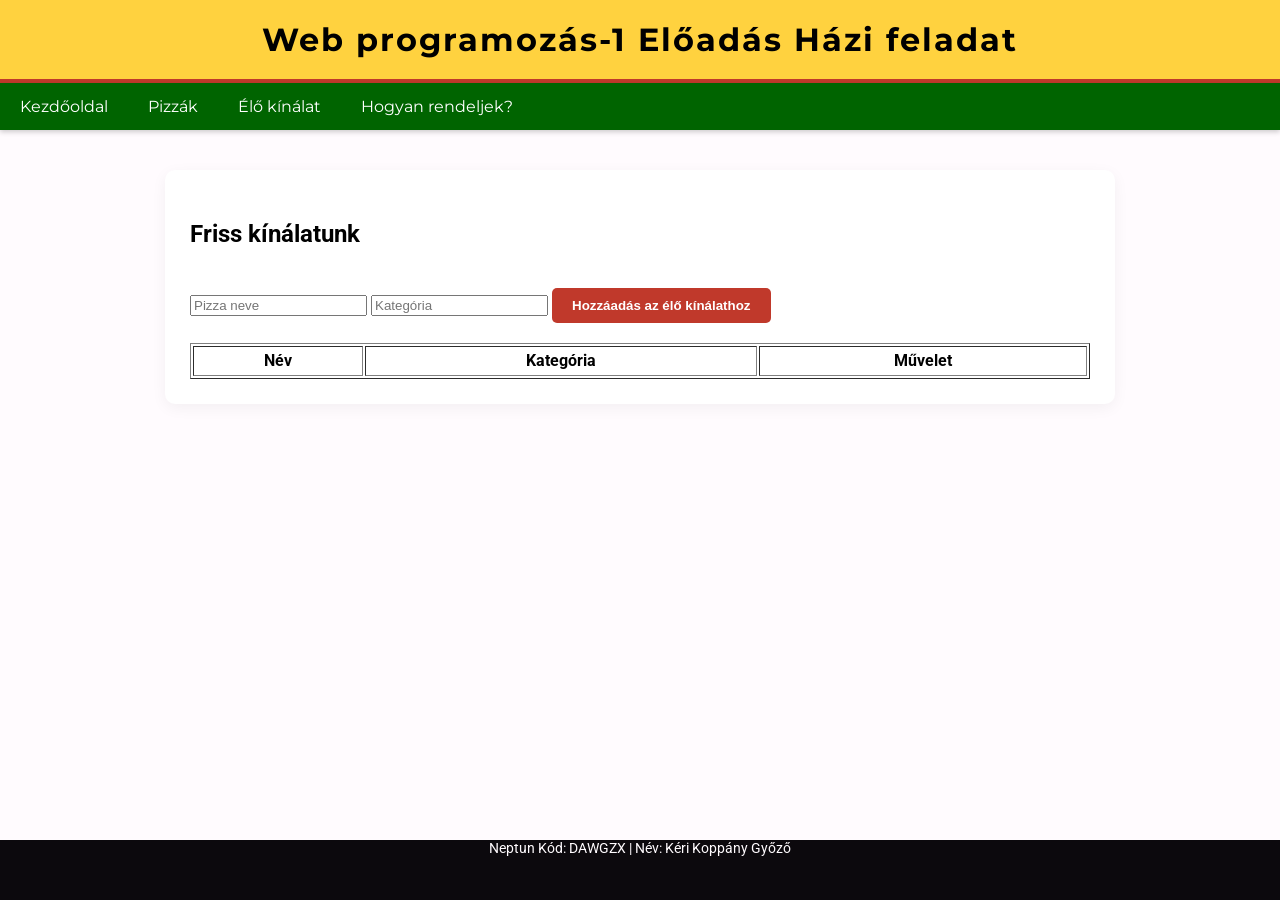
==== fetchapi.html @ ff726fbd "api.html, api.php kesz Nem kötelező feladatok készen vannak" ====
<!DOCTYPE html>
<html lang="hu">
<head>
    <meta charset="UTF-8">
    <title>Pizza - Élő kínálat</title>
    <link href="style.css" rel="stylesheet">
</head>
<body>
<header><h1>Web programozás-1 Előadás Házi feladat</h1></header>
<nav>
    <ul>
        <li><a href="index.html">Kezdőoldal</a></li>
        <li><a href="javascript.html">Pizzák</a></li>
        <li><a href="fetchapi.html">Élő kínálat</a></li>
        <li><a href="#how-to-order" onclick="mutasdARendelest(event)">Hogyan rendeljek?</a></li>
    </ul>
</nav>

<main>
    <section>
        <h2>Friss kínálatunk</h2>

        <form id="api-form">
            <input type="text" id="api_nev" placeholder="Pizza neve" required>
            <input type="text" id="api_kat" placeholder="Kategória" required>
            <button type="button" onclick="adatotKuldeni()">Hozzáadás az élő kínálathoz</button>
        </form>
        <table border="1" style="width:100%; margin-top:20px;">
            <thead><tr><th>Név</th><th>Kategória</th><th>Művelet</th></tr></thead>
            <tbody id="api-lista"></tbody>
        </table>
    </section>
</main>

<footer>Neptun Kód: DAWGZX | Név: Kéri Koppány Győző</footer>

<script>
    const API_URL = 'pizzak_api.php';

    async function frissit() {
        const res = await fetch(API_URL);
        const adatok = await res.json();
        const tbody = document.getElementById('api-lista');
        tbody.innerHTML = adatok.map(p => `
            <tr>
                <td>${p.nev}</td>
                <td>${p.kat}</td>
                <td><button onclick="torol('${p.nev}')" style="background-color: #c0392b;">Törlés</button></td>
            </tr>
        `).join('');
    }

    async function adatotKuldeni() {
        const nev = document.getElementById('api_nev').value;
        const kat = document.getElementById('api_kat').value;
        if(!nev || !kat) return alert("Minden mezőt tölts ki!");

        await fetch(API_URL, {
            method: 'POST',
            headers: {'Content-Type': 'application/json'},
            body: JSON.stringify({ action: "add", nev: nev, kat: kat })
        });
        document.getElementById('api-form').reset();
        frissit();
    }

    async function torol(pizzaNev) {
        if(!confirm("Töröljük a(z) " + pizzaNev + " pizzát?")) return;

        await fetch(API_URL, {
            method: 'POST', // POST-ot használu a nagyobb kompatibilitásért
            headers: {'Content-Type': 'application/json'},
            body: JSON.stringify({ action: "delete", nev: pizzaNev })
        });
        frissit();
    }

    function mutasdARendelest(e) {
        e.preventDefault();
        window.location.href = "index.html#how-to-order";
    }

    window.onload = frissit;
</script>
</body>
</html>
---- style.css ----
@import url('https://fonts.googleapis.com/css2?family=Montserrat:wght@400;700&family=Roboto:wght@300;400&display=swap');


nav ul {
    list-style-type: none;
    margin: 0;
    padding: 0;
    overflow: hidden;
    background-color: darkgreen;
    box-shadow: 0 2px 5px rgba(0,0,0,0.2); /* Kiegészítés: enyhe árnyék a menü alatt */
}

nav ul li {
    float: left;
}

nav ul li a {
    display: block;
    color: white;
    text-align: center;
    padding: 14px 20px; /* Kicsit szélesebb padding */
    text-decoration: none;
    font-family: 'Montserrat', sans-serif; /* Igényesebb betűtípus */
    transition: 0.3s; /* Finom átmenet */
}

nav ul li a:hover {
    background-color: #111111;
}

html, body {
    height: 100%;
}

body {
    margin: 0;
    padding: 0;
    background-color: #FFFBFE;
    width: 100%;
    display: table;
    font-family: 'Roboto', sans-serif; /* Olvashatóbb szövegtípus */
}

header {
    background-color: #FFD23F;
    text-align: center;
    padding: 20px 0; /* Több hely a címnek */
    border-bottom: 4px solid #c0392b; /* Egy vékony piros "paradicsom" csík a díszítésnek */
}

header h1 {
    margin: 0;
    font-family: 'Montserrat', sans-serif;
    letter-spacing: 2px;
}

main {
    display: table-row;
    height: 100%;
}

footer {
    display: table-row;
    height: 60px;
    text-align: center;
    vertical-align: middle;
    background-color: #0C090D;
    color: #FFFBFE;
    font-size: 0.9em;
}



/* A szöveges tartalom tárolója */
section {
    max-width: 900px;
    margin: 40px auto;
    padding: 25px;
    background-color: white;
    border-radius: 10px; /* Lekerekített sarkok */
    box-shadow: 0 4px 15px rgba(0,0,0,0.05); /* mélységérzet */
    line-height: 1.6; /* Kényelmesebb sorköz az olvasáshoz */
}

/* A "Hogyan rendeljek?" rejtett szekció egyedi stílusa */
#how-to-order {
    border: 2px dashed #FFD23F; /* Szaggatott sárga keret */
    background-color: #fffdf5;
}

/* A Bezárás gomb formázása  */
button {
    background-color: #c0392b;
    color: white;
    border: none;
    padding: 10px 20px;
    border-radius: 5px;
    cursor: pointer;
    font-weight: bold;
    margin-top: 15px;
    transition: 0.3s;
}

button:hover {
    background-color: darkgreen; /* Kattintás előtt piros, hoverre zöld lesz */
}

/* Kiemelések a szövegben */
strong {
    color: #c0392b; /* A fontos szavak legyenek pirosak */
}

/* Listák stílusa a szövegen belül */
main ul, main ol {
    padding-left: 20px;
}

main li {
    margin-bottom: 10px;
}
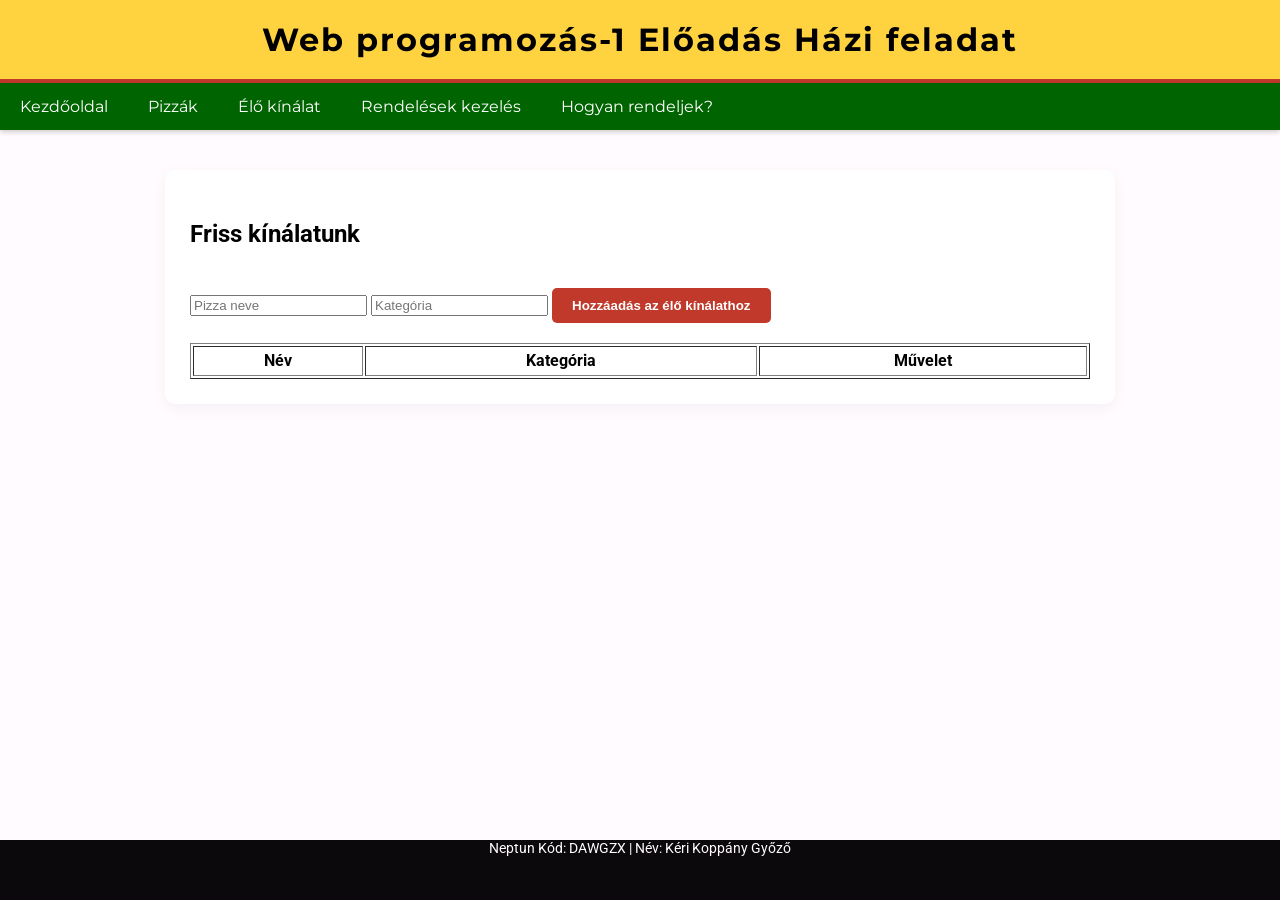
==== commit 390689fd: "eloadasbeadandokesz" ====
--- a/fetchapi.html
+++ b/fetchapi.html
@@ -7,12 +7,14 @@
 </head>
 <body>
 <header><h1>Web programozás-1 Előadás Házi feladat</h1></header>
+
 <nav>
     <ul>
         <li><a href="index.html">Kezdőoldal</a></li>
         <li><a href="javascript.html">Pizzák</a></li>
         <li><a href="fetchapi.html">Élő kínálat</a></li>
-        <li><a href="#how-to-order" onclick="mutasdARendelest(event)">Hogyan rendeljek?</a></li>
+        <li><a href="react.html">Rendelések kezelés</a></li>
+        <li><a href="index.html#how-to-order" onclick="mutasdARendelest(event)">Hogyan rendeljek?</a></li>
     </ul>
 </nav>
 
@@ -68,7 +70,7 @@
         if(!confirm("Töröljük a(z) " + pizzaNev + " pizzát?")) return;
 
         await fetch(API_URL, {
-            method: 'POST', // POST-ot használu a nagyobb kompatibilitásért
+            method: 'POST', // POST-ot használunk a nagyobb kompatibilitásért
             headers: {'Content-Type': 'application/json'},
             body: JSON.stringify({ action: "delete", nev: pizzaNev })
         });
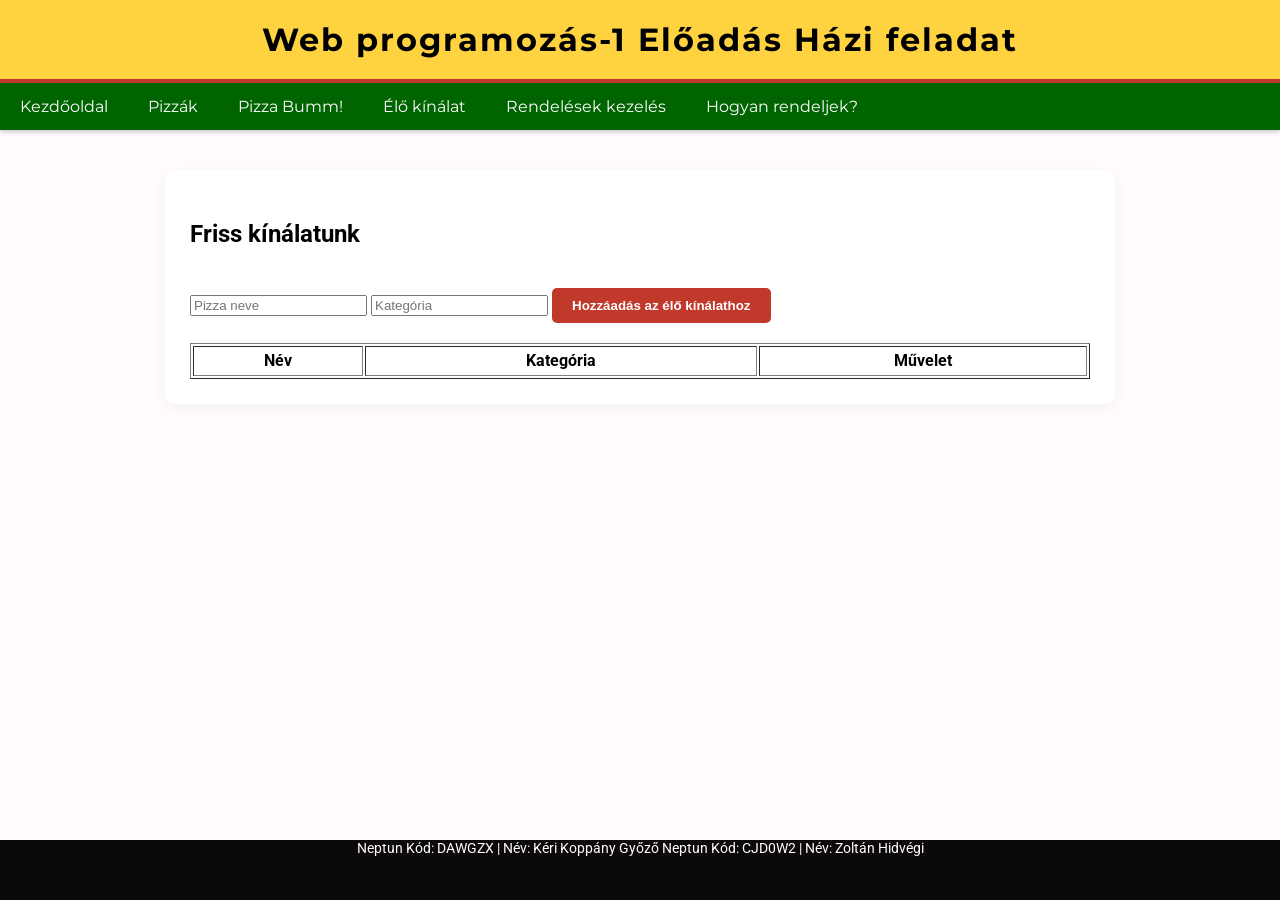
==== commit 655bb2d3: "Veglegeskesz beadas Teljesen kész verzió nem kel már hozzá nyulni." ====
--- a/fetchapi.html
+++ b/fetchapi.html
@@ -12,6 +12,7 @@
     <ul>
         <li><a href="index.html">Kezdőoldal</a></li>
         <li><a href="javascript.html">Pizzák</a></li>
+        <li><a href="oojs.html">Pizza Bumm!</a></li>
         <li><a href="fetchapi.html">Élő kínálat</a></li>
         <li><a href="react.html">Rendelések kezelés</a></li>
         <li><a href="index.html#how-to-order" onclick="mutasdARendelest(event)">Hogyan rendeljek?</a></li>
@@ -34,12 +35,16 @@
     </section>
 </main>
 
-<footer>Neptun Kód: DAWGZX | Név: Kéri Koppány Győző</footer>
+<footer>
+    Neptun Kód: DAWGZX | Név: Kéri Koppány Győző
+    Neptun Kód: CJD0W2 | Név: Zoltán Hidvégi
+</footer>
 
 <script>
     const API_URL = 'pizzak_api.php';
 
-    async function frissit() {
+    async function frissit()
+    {
         const res = await fetch(API_URL);
         const adatok = await res.json();
         const tbody = document.getElementById('api-lista');
@@ -52,12 +57,14 @@
         `).join('');
     }
 
-    async function adatotKuldeni() {
+    async function adatotKuldeni()
+    {
         const nev = document.getElementById('api_nev').value;
         const kat = document.getElementById('api_kat').value;
         if(!nev || !kat) return alert("Minden mezőt tölts ki!");
 
-        await fetch(API_URL, {
+        await fetch(API_URL,
+            {
             method: 'POST',
             headers: {'Content-Type': 'application/json'},
             body: JSON.stringify({ action: "add", nev: nev, kat: kat })
@@ -66,23 +73,27 @@
         frissit();
     }
 
-    async function torol(pizzaNev) {
+    async function torol(pizzaNev)
+    {
         if(!confirm("Töröljük a(z) " + pizzaNev + " pizzát?")) return;
 
-        await fetch(API_URL, {
-            method: 'POST', // POST-ot használunk a nagyobb kompatibilitásért
+        await fetch(API_URL,
+            {
+            method: 'POST',
             headers: {'Content-Type': 'application/json'},
             body: JSON.stringify({ action: "delete", nev: pizzaNev })
         });
         frissit();
     }
 
-    function mutasdARendelest(e) {
+    function mutasdARendelest(e)
+    {
         e.preventDefault();
         window.location.href = "index.html#how-to-order";
     }
 
     window.onload = frissit;
 </script>
+<script src="pizza-effekt.js?v=1"></script>
 </body>
 </html>
--- a/style.css
+++ b/style.css
@@ -117,4 +117,46 @@
 
 main li {
     margin-bottom: 10px;
-}+}
+#canvas-container {
+    position: relative;
+    width: 100%;
+    height: 500px;
+    background-color: #0C090D;
+    border: 3px solid #FFD23F;
+    overflow: hidden;
+    border-radius: 10px;
+    margin-top: 20px;
+    box-shadow: 0 4px 15px rgba(0,0,0,0.2);
+}
+
+.pizza-slice {
+    position: absolute;
+    font-size: 40px; /* Szép nagy pizza szeletek */
+    user-select: none; /* Ne lehessen kijelölni egérrel */
+    z-index: 10;
+}
+/* --- Főoldal Kétoszlopos Elrendezés (Flexbox) --- */
+.fooldal-elrendezes {
+    display: flex; /* Egymás mellé teszi a dobozokat */
+    align-items: center; /* Középre igazítja őket függőlegesen */
+    justify-content: space-between; /* Kitolja őket a szélekre */
+    gap: 30px; /* Távolság a szöveg és a kép között */
+}
+
+.szoveg-doboz {
+    flex: 1; /* A szöveg kitölti az összes maradék helyet */
+}
+
+.fokep {
+    width: 200px; /* Itt tudod állítani a kép méretét */
+    border-radius: 8px; /* Lekerekített sarkok */
+    flex-shrink: 0; /* Megakadályozza, hogy a szöveg összenyomja a képet */
+}
+
+/* Mobilnézeten (kisebb képernyőn) egymás alá ugranak */
+@media (max-width: 768px) {
+    .fooldal-elrendezes {
+        flex-direction: column;
+    }
+}
